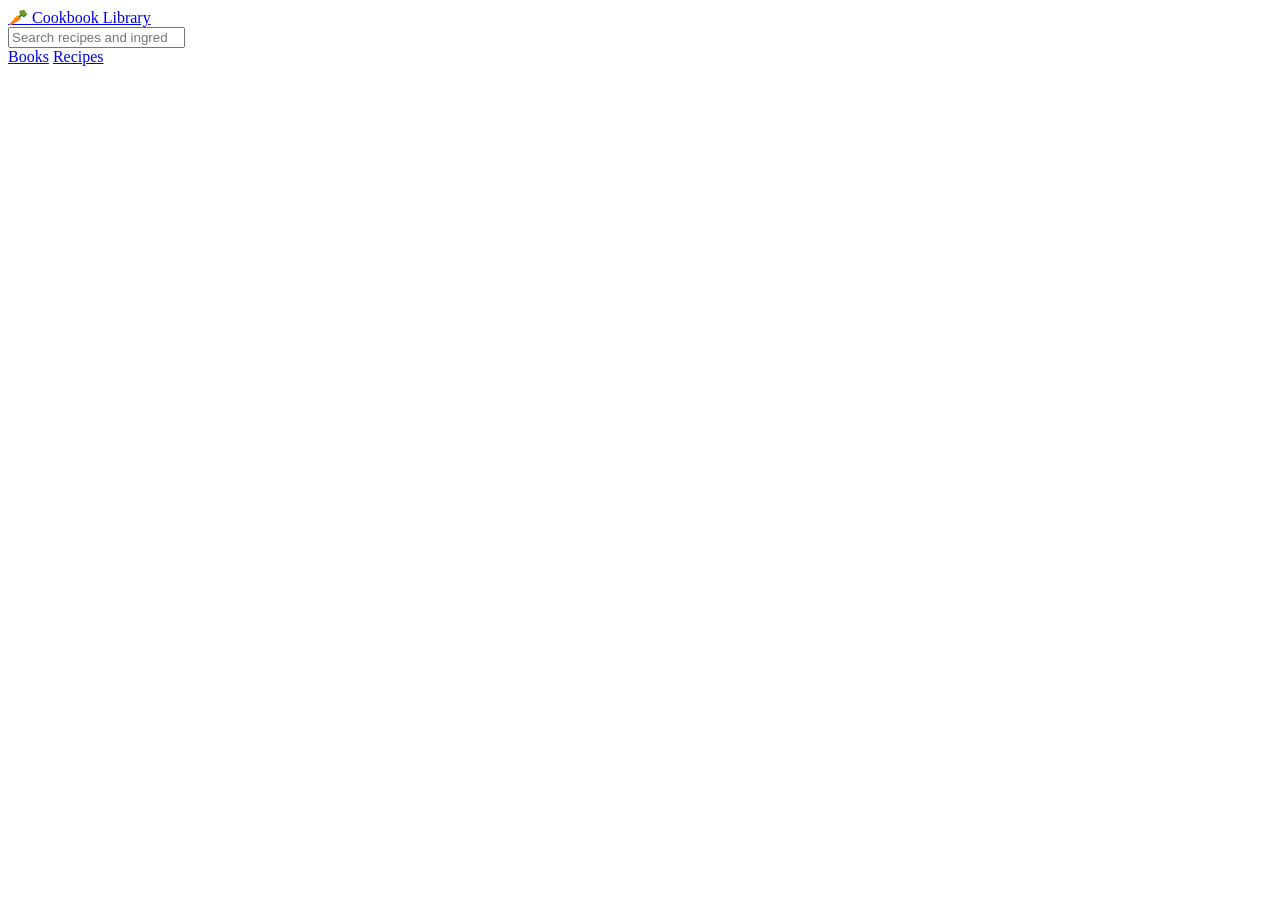
==== static/index.html @ b6dad746 "Cookbook library: browse, read and search 61 cooking epubs A Rust web app over a shelf of EPUB cookb" ====
<!doctype html>
<html lang="en">
<head>
<meta charset="utf-8">
<meta name="viewport" content="width=device-width, initial-scale=1">
<title>Cookbook Library</title>
<link rel="icon" href="data:image/svg+xml,<svg xmlns='http://www.w3.org/2000/svg' viewBox='0 0 100 100'><text y='.9em' font-size='90'>🥕</text></svg>">
<link rel="stylesheet" href="/app.css">
</head>
<body>
<header class="topbar">
  <a class="brand" href="#/">🥕 Cookbook Library</a>
  <form class="searchbox" id="searchform" autocomplete="off">
    <input type="search" id="q" placeholder="Search recipes and ingredients — try “chickpea harissa”">
  </form>
  <nav class="navlinks">
    <a href="#/">Books</a>
    <a href="#/recipes">Recipes</a>
  </nav>
</header>
<main id="view"></main>
<script src="/app.js"></script>
</body>
</html>
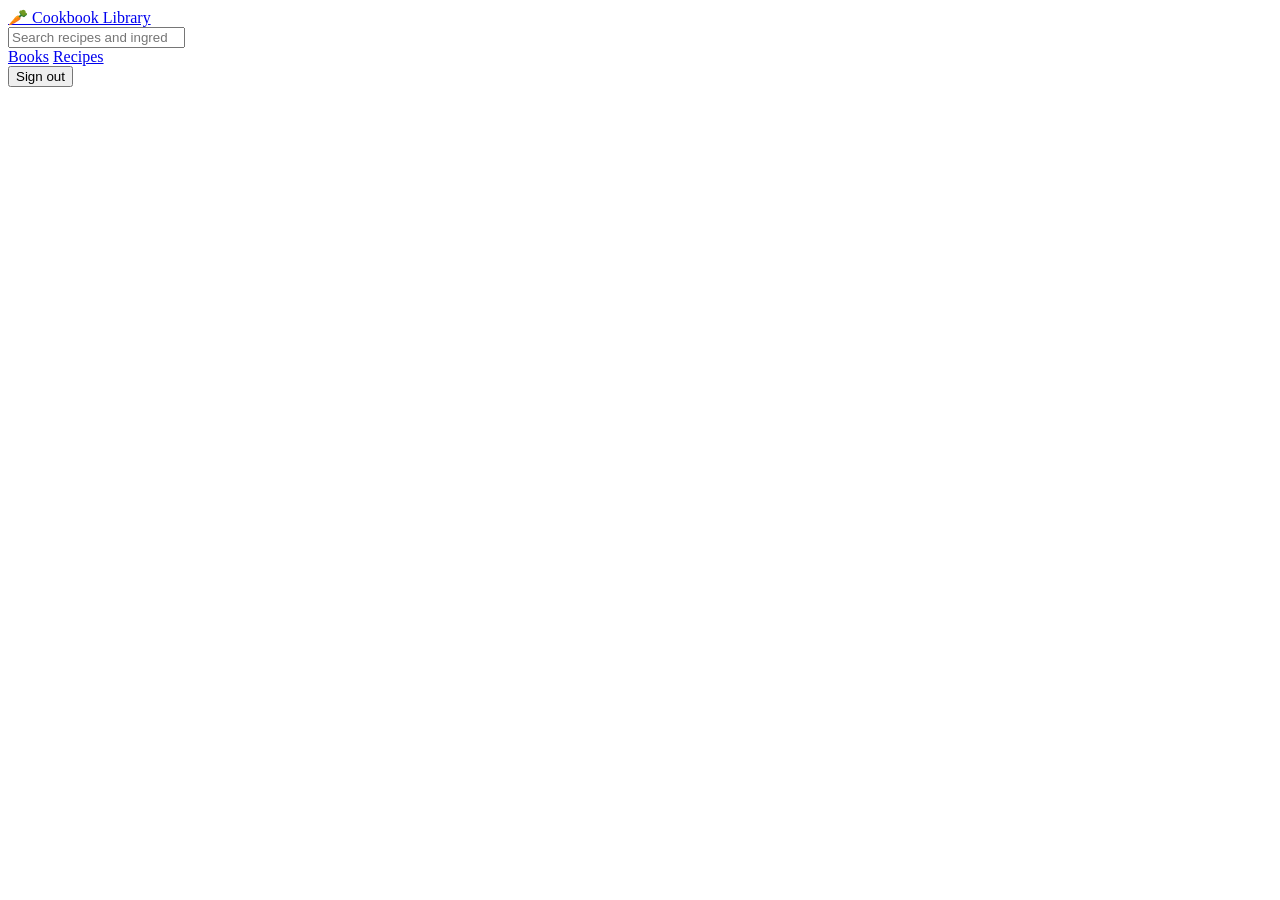
==== commit 32505cd7: "Require a login for all content; manage accounts from the CLI Nothing but the login form is reachabl" ====
--- a/static/index.html
+++ b/static/index.html
@@ -16,6 +16,10 @@
   <nav class="navlinks">
     <a href="#/">Books</a>
     <a href="#/recipes">Recipes</a>
+    <form method="post" action="/logout" class="signout">
+      <span id="whoami"></span>
+      <button type="submit">Sign out</button>
+    </form>
   </nav>
 </header>
 <main id="view"></main>
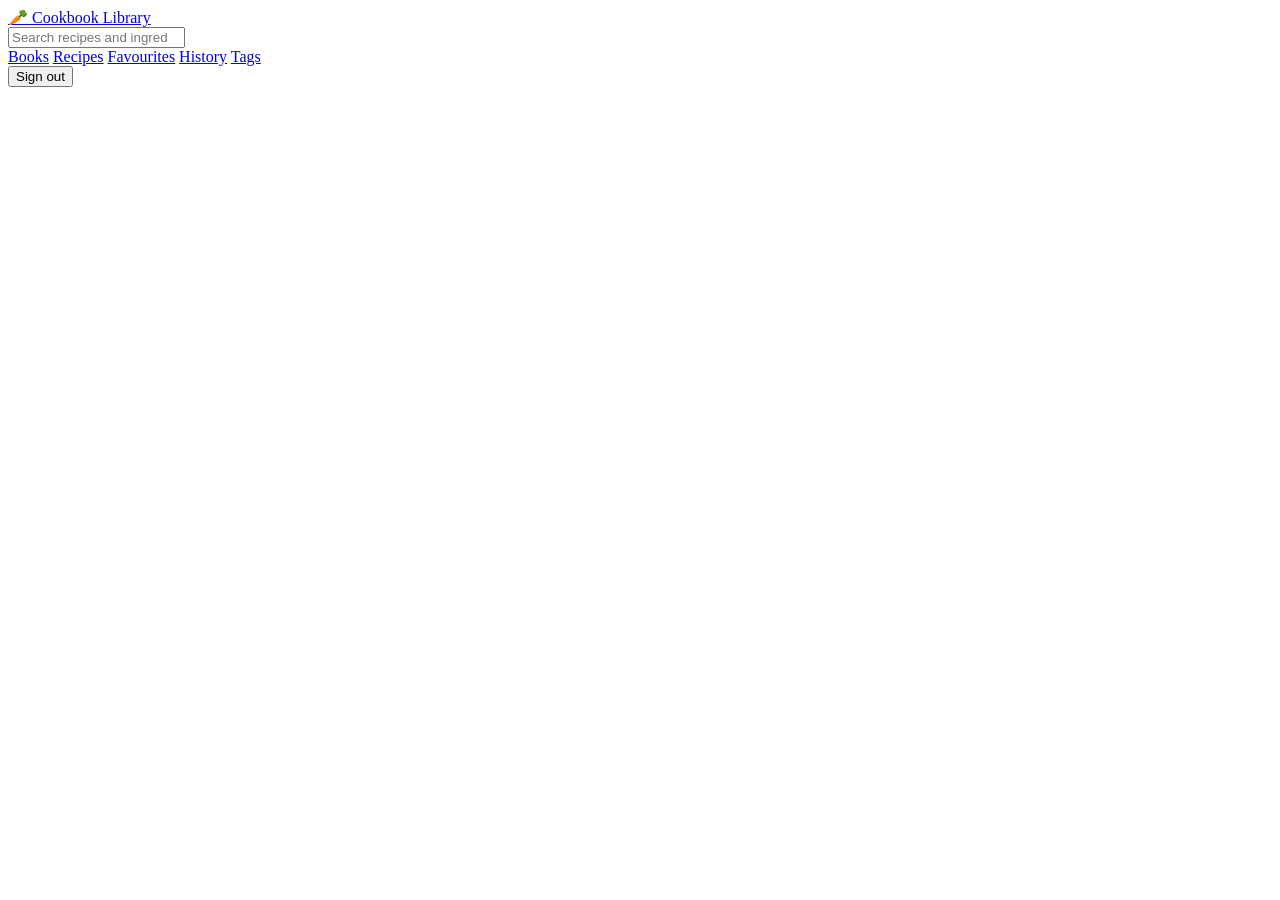
==== commit 21f6d9ea: "Mark recipes: cook log with history, favourites, tags and notes All per account and stored in auth.d" ====
--- a/static/index.html
+++ b/static/index.html
@@ -16,6 +16,9 @@
   <nav class="navlinks">
     <a href="#/">Books</a>
     <a href="#/recipes">Recipes</a>
+    <a href="#/favorites">Favourites</a>
+    <a href="#/history">History</a>
+    <a href="#/tags">Tags</a>
     <form method="post" action="/logout" class="signout">
       <span id="whoami"></span>
       <button type="submit">Sign out</button>
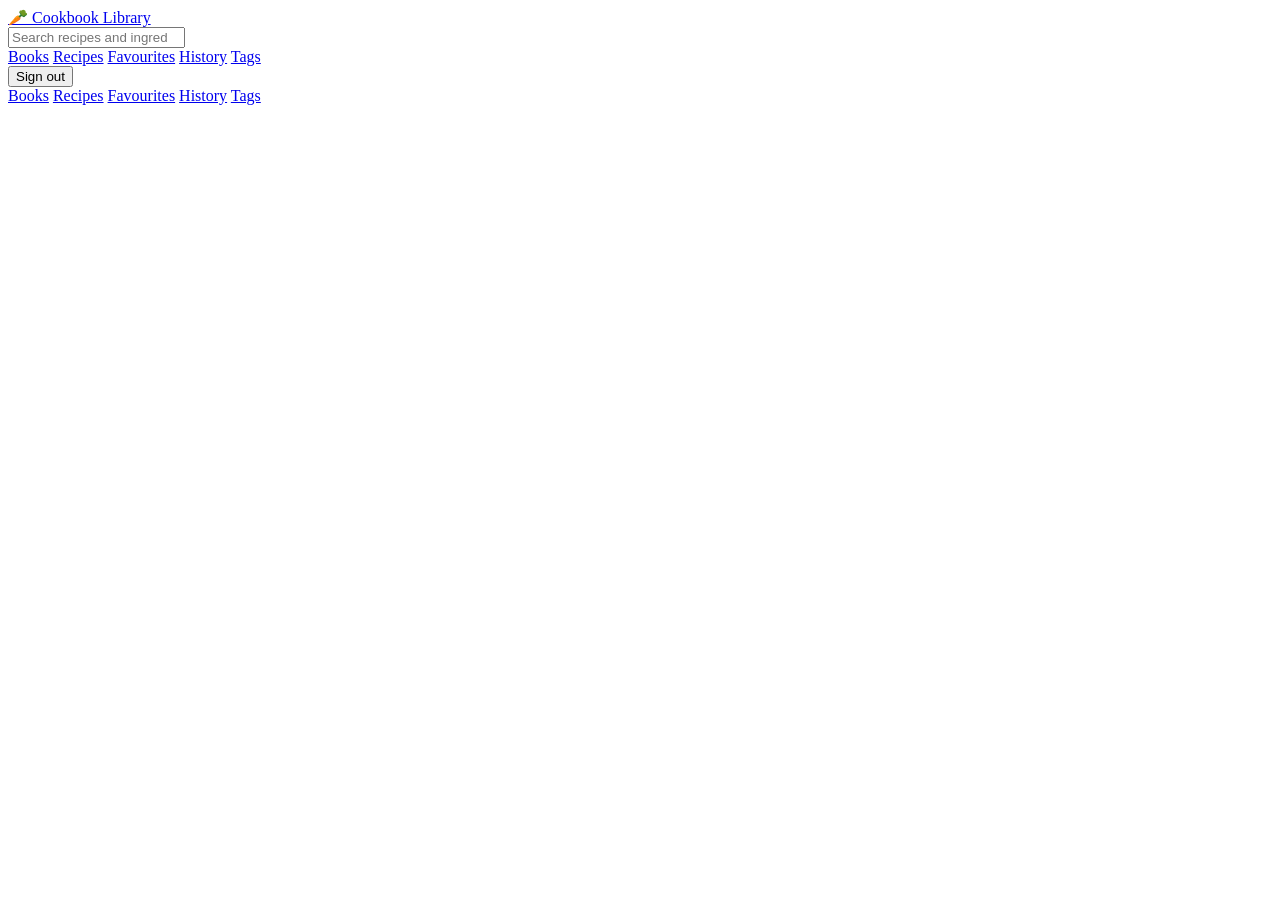
==== commit a7181353: "Reach favourites, history and tags on a phone Below 820px .navlinks is display:none and there was no" ====
--- a/static/index.html
+++ b/static/index.html
@@ -19,13 +19,24 @@
     <a href="#/favorites">Favourites</a>
     <a href="#/history">History</a>
     <a href="#/tags">Tags</a>
-    <form method="post" action="/logout" class="signout">
-      <span id="whoami"></span>
-      <button type="submit">Sign out</button>
-    </form>
   </nav>
+  <!-- Outside .navlinks on purpose: that whole nav is display:none below 820px,
+       and signing out must not disappear with it. -->
+  <form method="post" action="/logout" class="signout">
+    <span id="whoami"></span>
+    <button type="submit">Sign out</button>
+  </form>
 </header>
 <main id="view"></main>
+<!-- Phone navigation. .navlinks has no room below 820px, so the same five
+     destinations live in a bottom bar there; this is hidden on desktop. -->
+<nav class="tabbar">
+  <a href="#/">Books</a>
+  <a href="#/recipes">Recipes</a>
+  <a href="#/favorites">Favourites</a>
+  <a href="#/history">History</a>
+  <a href="#/tags">Tags</a>
+</nav>
 <script src="/app.js"></script>
 </body>
 </html>
